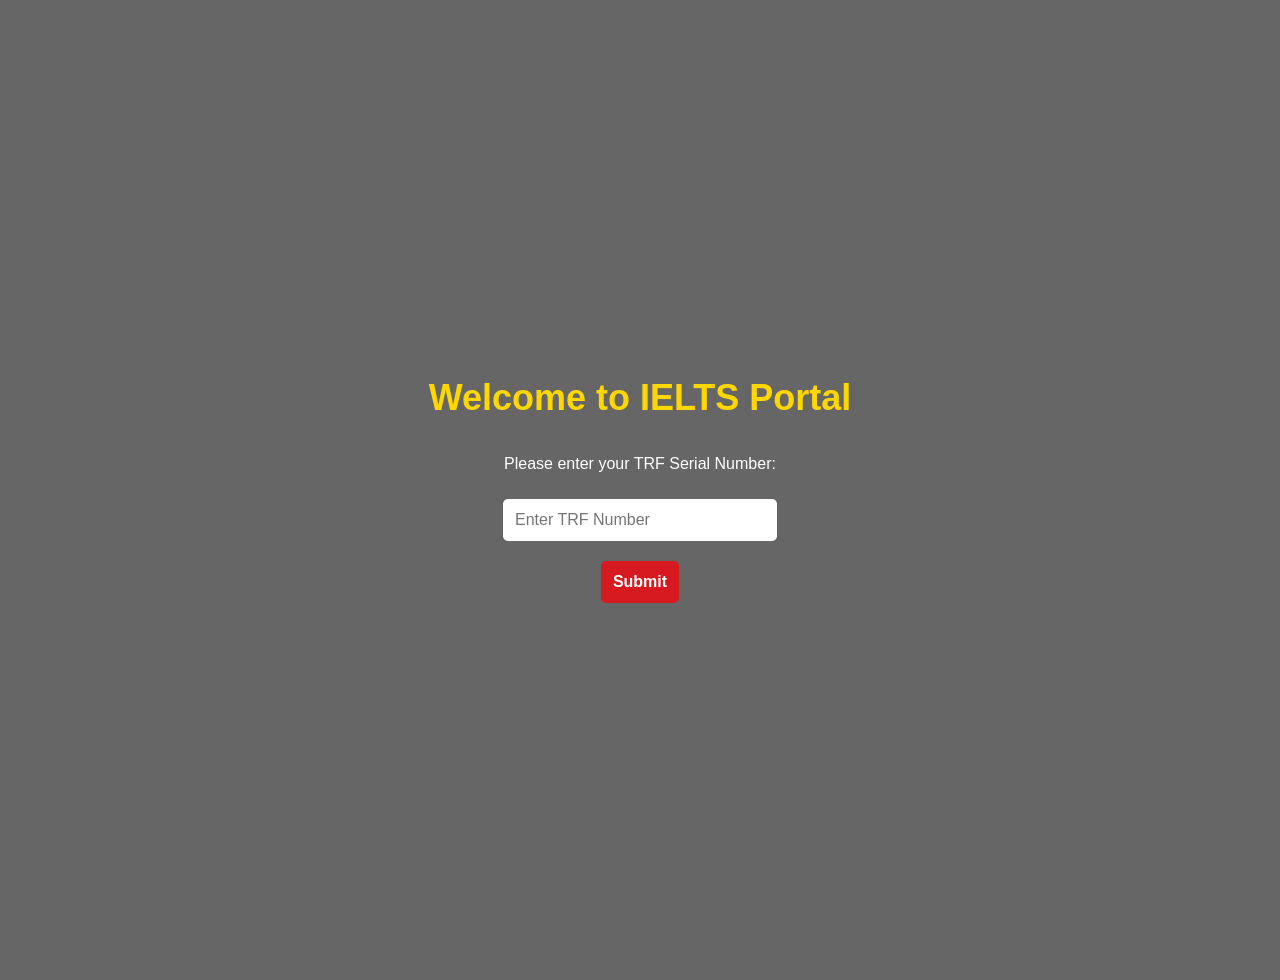
==== home.html @ d55d64ab "Add home.html with IELTS portal structure" ====
<!DOCTYPE html>
<html lang="en">
<head>
  <meta charset="UTF-8">
  <title>IELTS – Home</title>
  <style>
    body {
      margin:0;
      font-family:"Arial Narrow",Arial,sans-serif;
      background:url("images/ielts-bg.jpg") no-repeat center center fixed;
      background-size:cover;
      text-align:center;
      color:#fff;
    }
    .overlay {
      background:rgba(0,0,0,0.6);
      min-height:100vh;
      display:flex;
      flex-direction:column;
      justify-content:center;
      align-items:center;
      padding:40px;
    }
    h1 {font-size:36px;margin-bottom:20px;color:#ffd700;}
    input, button {
      padding:12px;font-size:16px;margin:10px;border:none;border-radius:5px;
    }
    input {width:250px;}
    button {
      background:#d71920;color:#fff;font-weight:bold;cursor:pointer;
    }
    button:hover {background:#b5121b;}
    .error {color:#ff4444;margin-top:15px;font-weight:bold;}
  </style>
</head>
<body>
  <div class="overlay">
    <h1>Welcome to IELTS Portal</h1>
    <p>Please enter your TRF Serial Number:</p>
    <input type="text" id="serialInput" placeholder="Enter TRF Number">
    <button onclick="checkSerial()">Submit</button>
    <div id="error" class="error"></div>
  </div>

  <script>
    function checkSerial(){
      const serial = document.getElementById("serialInput").value.trim();
      const errorBox = document.getElementById("error");

      if(serial === "26AE507413ALSM113A"){
        // لو الرقم صحيح → يفتح صفحة النتائج
        window.location.href = "index.html";
      } else {
        errorBox.innerText = "No Match Found – الرقم المدخل غير صحيح.";
      }
    }
  </script>
</body>
</html>
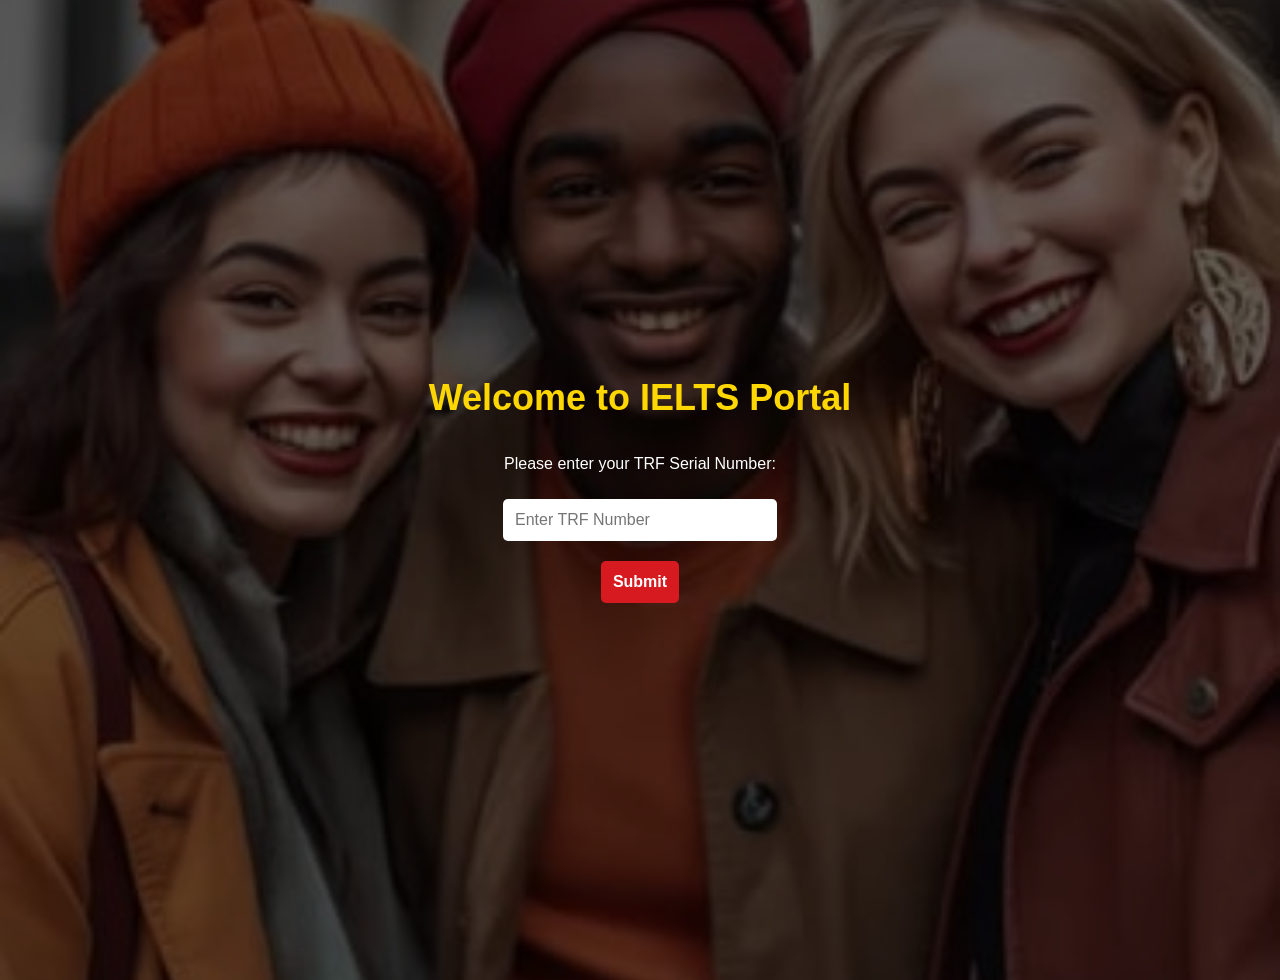
==== commit ed31a5b4: "Add files via upload" ====
--- a/home.html
+++ b/home.html
@@ -56,4 +56,4 @@
     }
   </script>
 </body>
-</html>
+</html>
